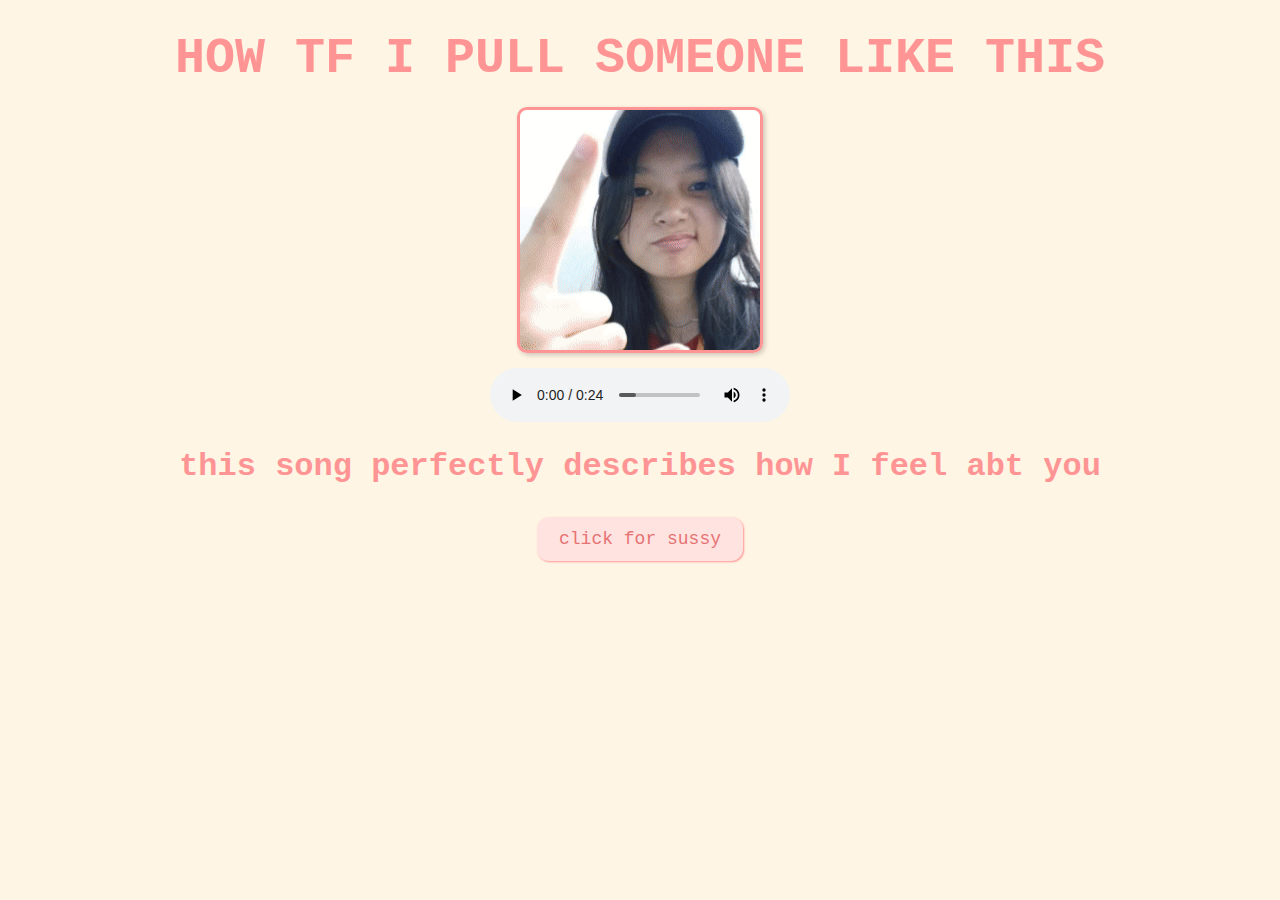
==== thankyou.html @ deb45e71 "Add files via upload" ====
<!DOCTYPE html>
<html lang="en">
  <head>
    <meta charset="UTF-8" />
    <meta name="viewport" content="width=device-width, initial-scale=1.0" />
    <title>I LOVE YOU TOOO POOKIEEEE</title>
    <link rel="stylesheet" href="css/lastpage.css" />
  </head>
  <body>
    <div id="thankyou"><b>HOW TF I PULL SOMEONE LIKE THIS</b></div>

    <img id="rizz" src="1219.gif" alt="rizzler god" class="responsive" />
    <br />
    <audio controls autoplay loop>
      <source src="audio2.mp3" type="audio/mpeg" />
      Your browser does not support the audio element.
    </audio>
    <h1>this song perfectly describes how I feel abt you</h1>
    <button class="button" onclick="location.href='date.html'">
      click for sussy
    </button>
  </body>
</html>
---- css/lastpage.css ----
body {
  text-align: center;
  margin-top: 30px;
  font-family: "Courier";
  background-color: #fff5e4;
  color: #ff9494;
}

#thankyou {
  font-size: 50px;
  margin-bottom: 20px;
}

#rizz {
  max-width: 300px; /* Set the maximum width of the image */
  height: auto; /* Maintain the aspect ratio */
  margin-bottom: 10px; /* Add some space below the image */
  border: 3px solid #ff9494; /* Optional: Add a border for styling */
  border-radius: 10px; /* Optional: Add rounded corners */
  box-shadow: 2px 2px 5px rgba(0, 0, 0, 0.2); /* Optional: Add a subtle shadow */
}

.button {
  padding: 10px 20px;
  font-size: 18px;
  cursor: pointer;
  margin: 10px;
  font-family: "Courier";
  margin-bottom: 20px;
  background-color: #ffe3e1;
  color: #e67373;
  border-radius: 12px;
  border: 2px solid #ffe3e1;
  box-shadow: 1px 1px 2px #ff9494;
  transition: 0.3s;
}

.button:hover {
  background-color: #ff9494;
  color: #ffe3e1;
  border: 2px solid #ff9494;
  box-shadow: 1px 1px 2px #ffe3e1;
}
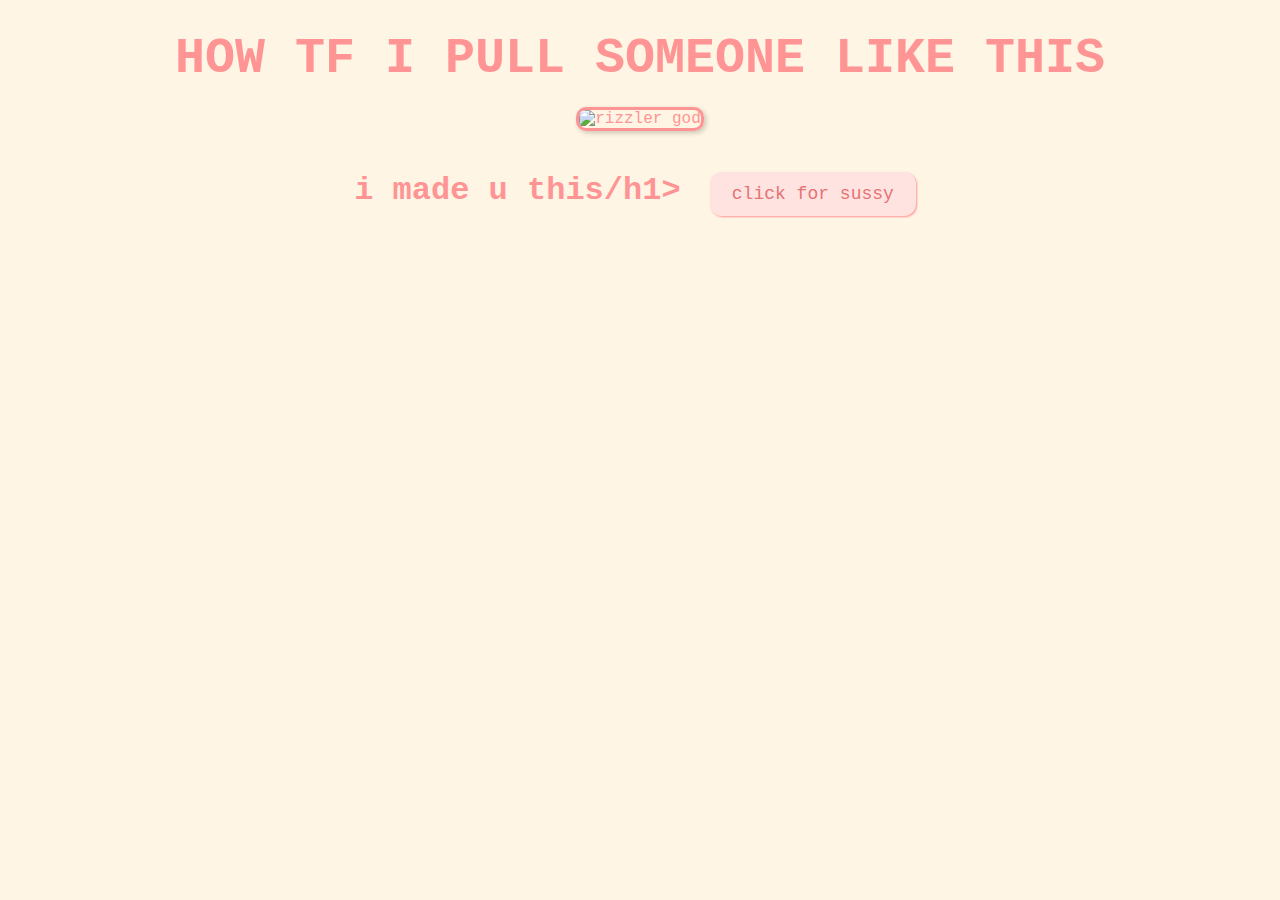
==== commit 5e0122ec: "Update thankyou.html" ====
--- a/thankyou.html
+++ b/thankyou.html
@@ -9,15 +9,13 @@
   <body>
     <div id="thankyou"><b>HOW TF I PULL SOMEONE LIKE THIS</b></div>
 
-    <img id="rizz" src="1219.gif" alt="rizzler god" class="responsive" />
-    <br />
-    <audio controls autoplay loop>
-      <source src="audio2.mp3" type="audio/mpeg" />
-      Your browser does not support the audio element.
-    </audio>
-    <h1>this song perfectly describes how I feel abt you</h1>
+    <div id="media-container">
+      <img id="rizz" src="1219.mp4" alt="rizzler god" class="responsive" />
+    </div>
+    <h1>i made u this/h1>
     <button class="button" onclick="location.href='date.html'">
       click for sussy
     </button>
+    <script src="lastpage.js"></script>
   </body>
 </html>
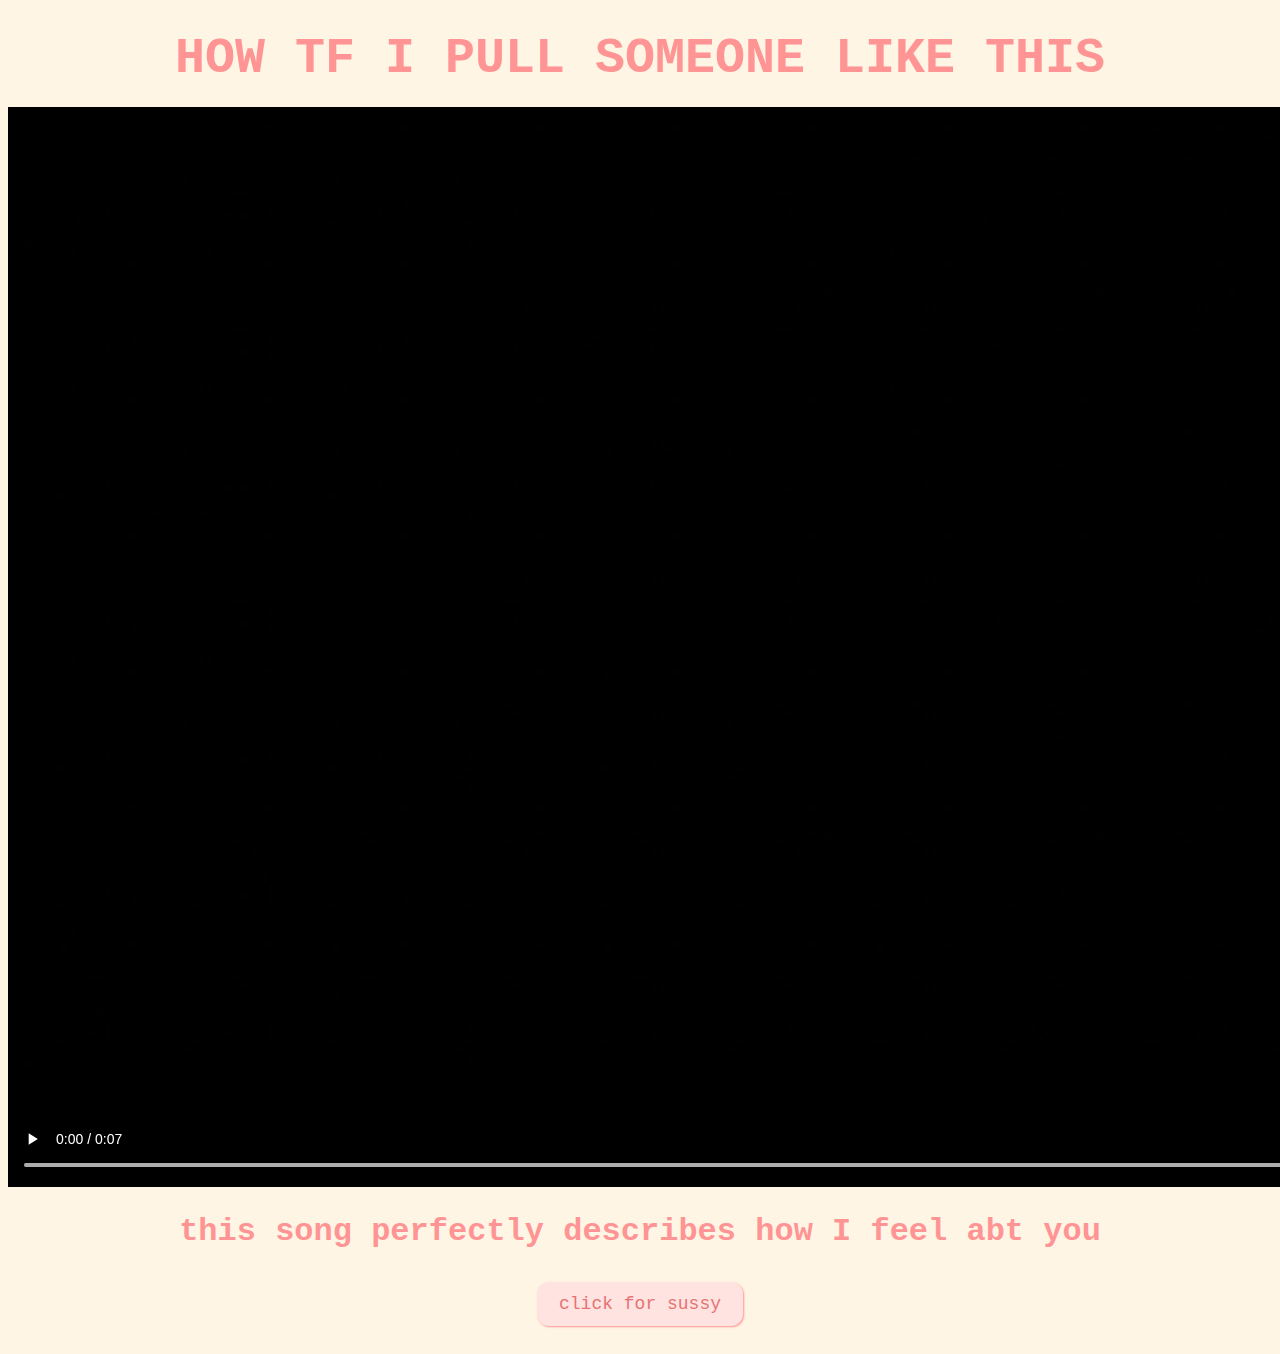
==== commit 84a4f44e: "Update thankyou.html" ====
--- a/thankyou.html
+++ b/thankyou.html
@@ -10,12 +10,14 @@
     <div id="thankyou"><b>HOW TF I PULL SOMEONE LIKE THIS</b></div>
 
     <div id="media-container">
-      <img id="rizz" src="1219.mp4" alt="rizzler god" class="responsive" />
+      <video id="rizz-video" autoplay loop controls class="responsive">
+        <source src="1219.mp4" type="video/mp4" />
+        Your browser does not support the video element.
+      </video>
     </div>
-    <h1>i made u this/h1>
+    <h1>this song perfectly describes how I feel abt you</h1>
     <button class="button" onclick="location.href='date.html'">
       click for sussy
     </button>
-    <script src="lastpage.js"></script>
   </body>
 </html>
